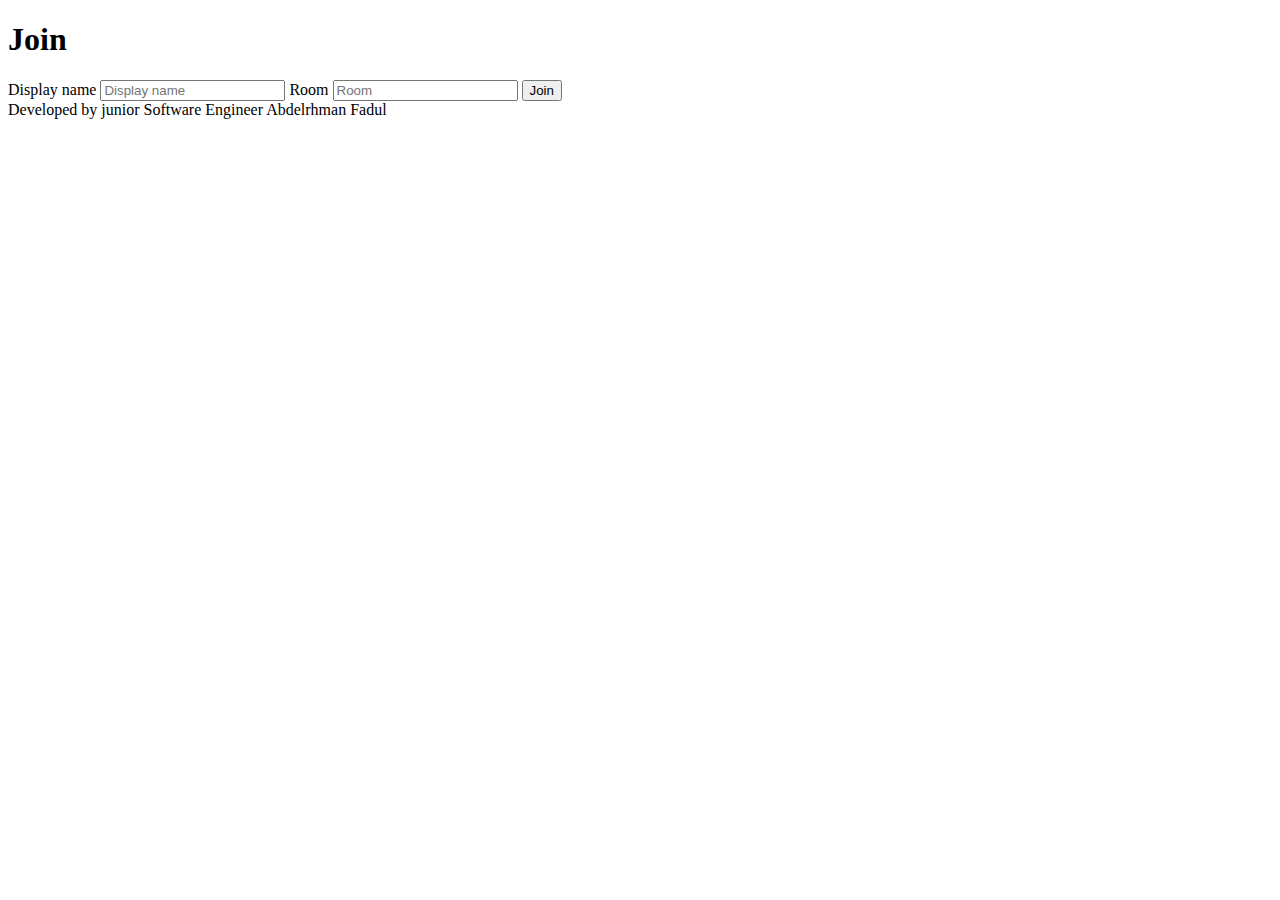
==== public/index.html @ 5626a9ed "Added footer" ====
<!DOCTYPE html>
<html lang="en">
<head>
    <meta charset="UTF-8">
    <meta http-equiv="X-UA-Compatible" content="IE=edge">
    <meta name="viewport" content="width=device-width, initial-scale=1.0">
    <title>Chat App</title>
    <link rel="icon" href="/img/favicon.png">
    <link rel="stylesheet" href="/css/styles.min.css">
</head>
<body>
    <div class="centered-form">
        <div class="centered-form__box">
            <h1>Join</h1>
            <form action="/chat.html">
                <label for="">Display name</label>
                <input type="text" name="username" placeholder="Display name" required>
                <label for="">Room</label>
                <input type="text" name="room" placeholder="Room" required>
                <button>Join</button>
                <div class="footer">
                <label for="">Developed by junior Software Engineer Abdelrhman Fadul</label>
            </div>
            </form>
        </div>
    </div>
</body>
</html>
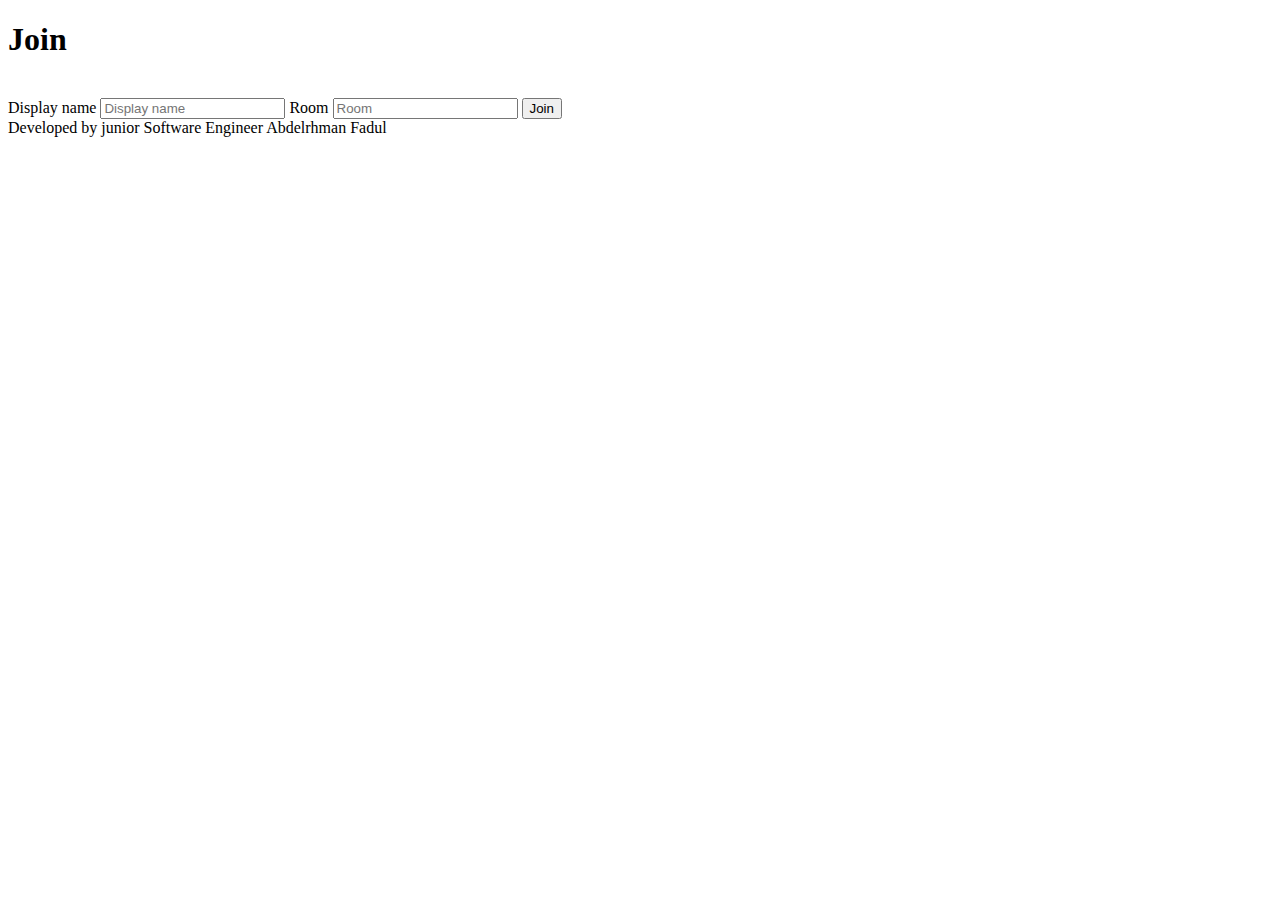
==== commit cc6b76af: "added images" ====
--- a/public/index.html
+++ b/public/index.html
@@ -5,13 +5,17 @@
     <meta http-equiv="X-UA-Compatible" content="IE=edge">
     <meta name="viewport" content="width=device-width, initial-scale=1.0">
     <title>Chat App</title>
-    <link rel="icon" href="/img/favicon.png">
+    <link rel="icon" href="/img/favicon.jpg">
     <link rel="stylesheet" href="/css/styles.min.css">
 </head>
 <body>
     <div class="centered-form">
         <div class="centered-form__box">
             <h1>Join</h1>
+            
+                <img src="/img/favicon.jpg" alt="">
+            
+            
             <form action="/chat.html">
                 <label for="">Display name</label>
                 <input type="text" name="username" placeholder="Display name" required>
@@ -19,8 +23,8 @@
                 <input type="text" name="room" placeholder="Room" required>
                 <button>Join</button>
                 <div class="footer">
-                <label for="">Developed by junior Software Engineer Abdelrhman Fadul</label>
-            </div>
+                    <label for="">Developed by junior Software Engineer Abdelrhman Fadul</label>
+                </div>
             </form>
         </div>
     </div>
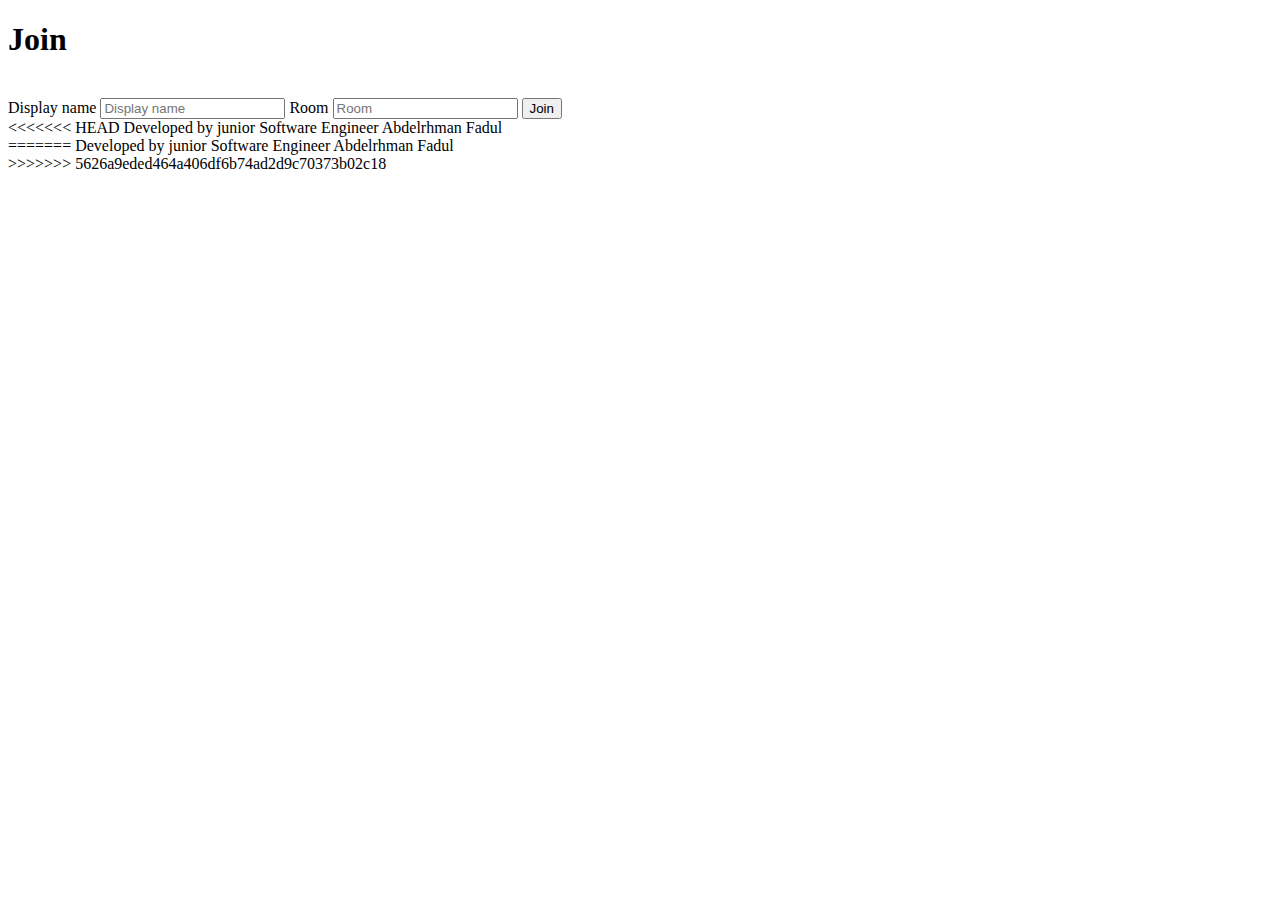
==== commit f21be7fe: "added image" ====
--- a/public/index.html
+++ b/public/index.html
@@ -23,8 +23,13 @@
                 <input type="text" name="room" placeholder="Room" required>
                 <button>Join</button>
                 <div class="footer">
+<<<<<<< HEAD
                     <label for="">Developed by junior Software Engineer Abdelrhman Fadul</label>
                 </div>
+=======
+                <label for="">Developed by junior Software Engineer Abdelrhman Fadul</label>
+            </div>
+>>>>>>> 5626a9eded464a406df6b74ad2d9c70373b02c18
             </form>
         </div>
     </div>
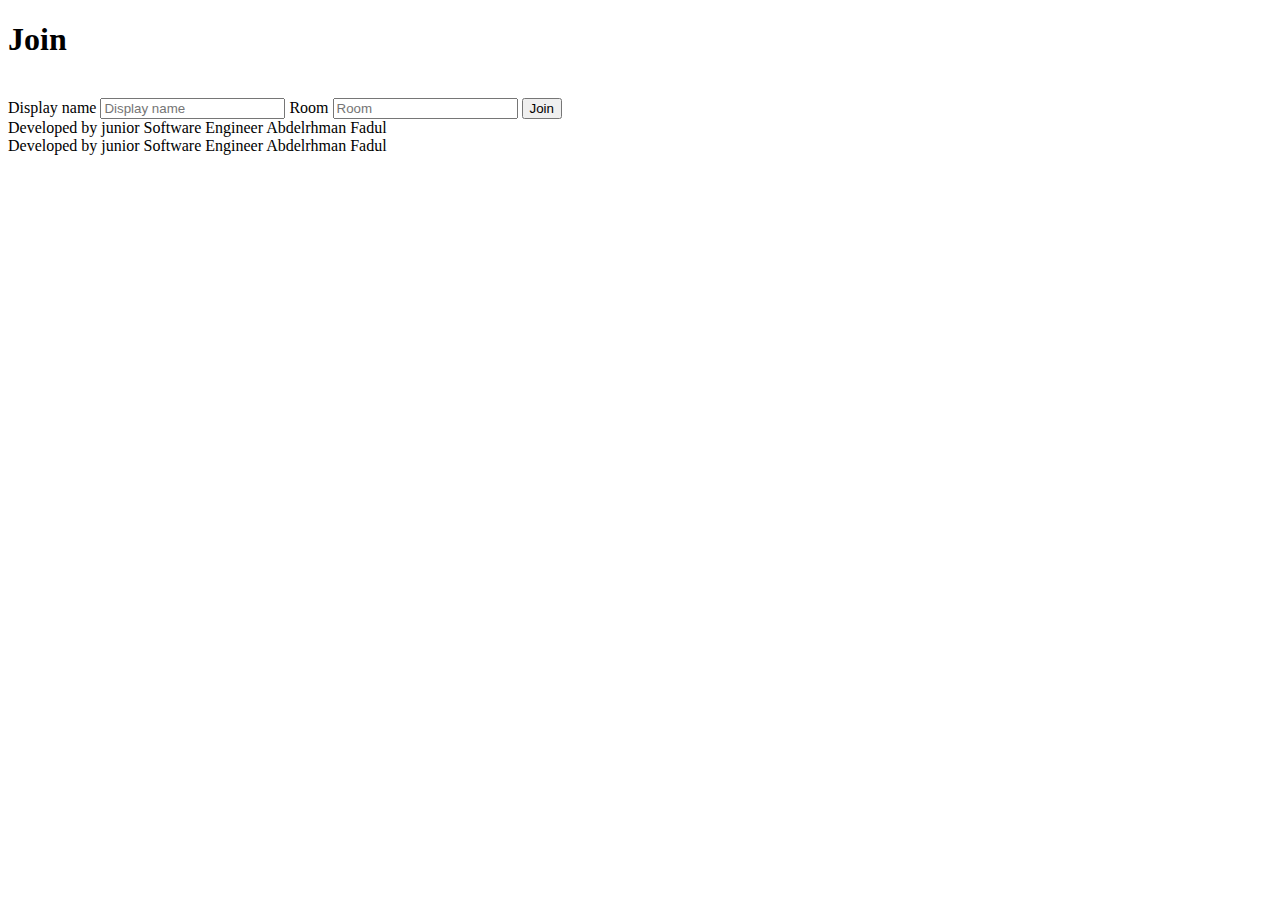
==== commit 4795f067: "Some modification" ====
--- a/public/index.html
+++ b/public/index.html
@@ -23,13 +23,10 @@
                 <input type="text" name="room" placeholder="Room" required>
                 <button>Join</button>
                 <div class="footer">
-<<<<<<< HEAD
                     <label for="">Developed by junior Software Engineer Abdelrhman Fadul</label>
                 </div>
-=======
                 <label for="">Developed by junior Software Engineer Abdelrhman Fadul</label>
             </div>
->>>>>>> 5626a9eded464a406df6b74ad2d9c70373b02c18
             </form>
         </div>
     </div>
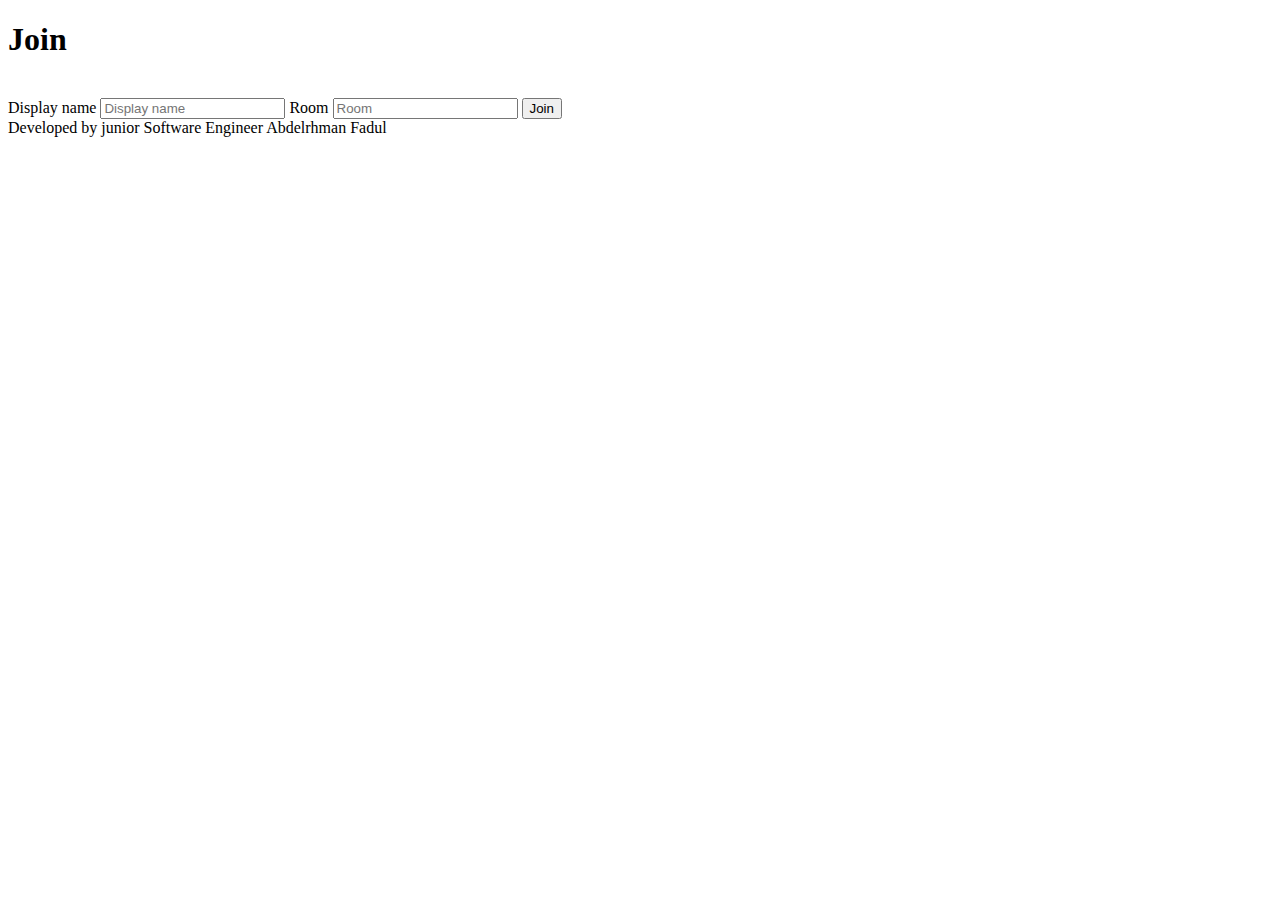
==== commit 6fe63cb9: "added" ====
--- a/public/index.html
+++ b/public/index.html
@@ -24,8 +24,6 @@
                 <button>Join</button>
                 <div class="footer">
                     <label for="">Developed by junior Software Engineer Abdelrhman Fadul</label>
-                </div>
-                <label for="">Developed by junior Software Engineer Abdelrhman Fadul</label>
             </div>
             </form>
         </div>
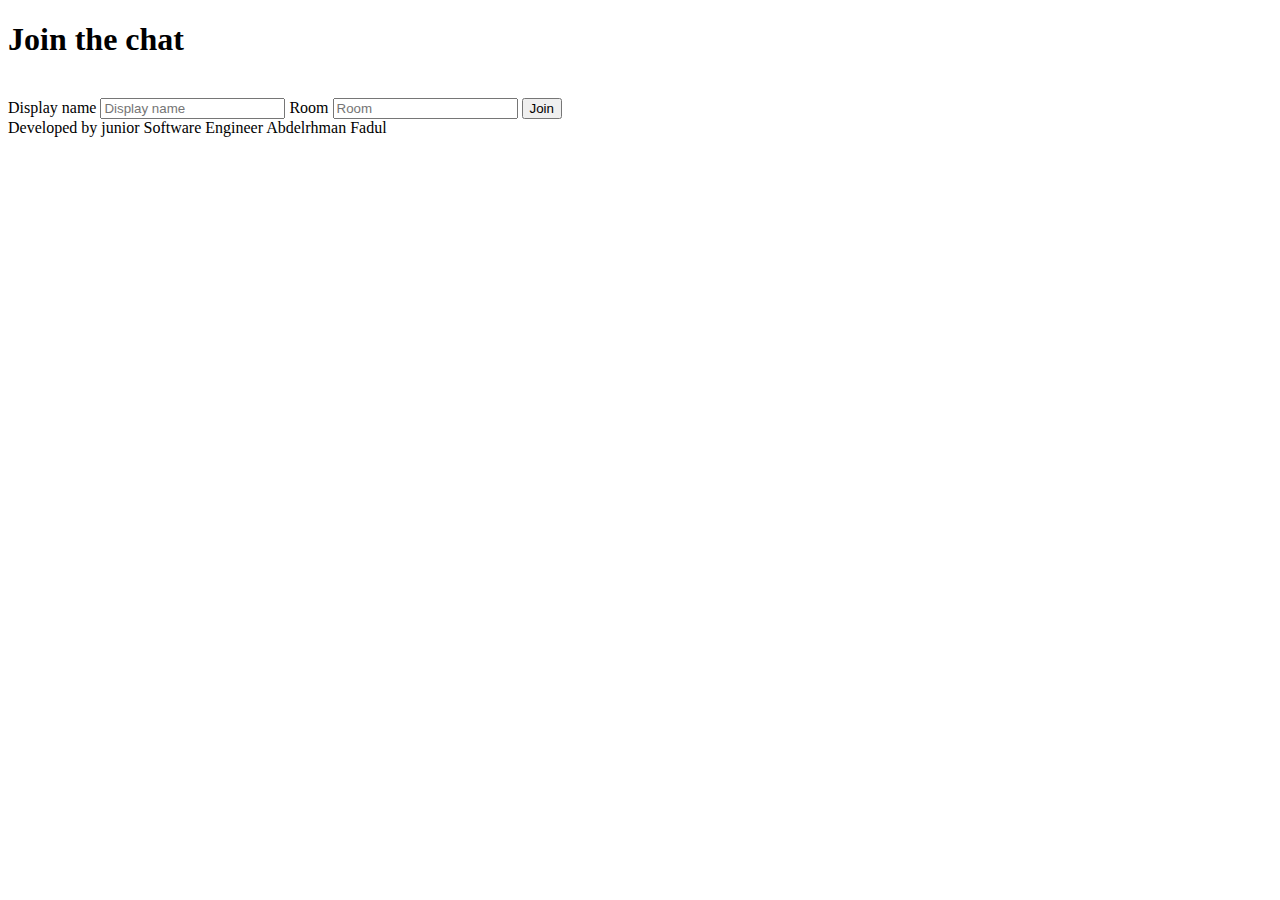
==== commit 0b7a8ec1: "image adjestment" ====
--- a/public/index.html
+++ b/public/index.html
@@ -11,11 +11,8 @@
 <body>
     <div class="centered-form">
         <div class="centered-form__box">
-            <h1>Join</h1>
-            
-                <img src="/img/favicon.jpg" alt="">
-            
-            
+            <h1>Join the chat</h1>           
+                <img src="/img/favicon.jpg" alt="" class="center">          
             <form action="/chat.html">
                 <label for="">Display name</label>
                 <input type="text" name="username" placeholder="Display name" required>
